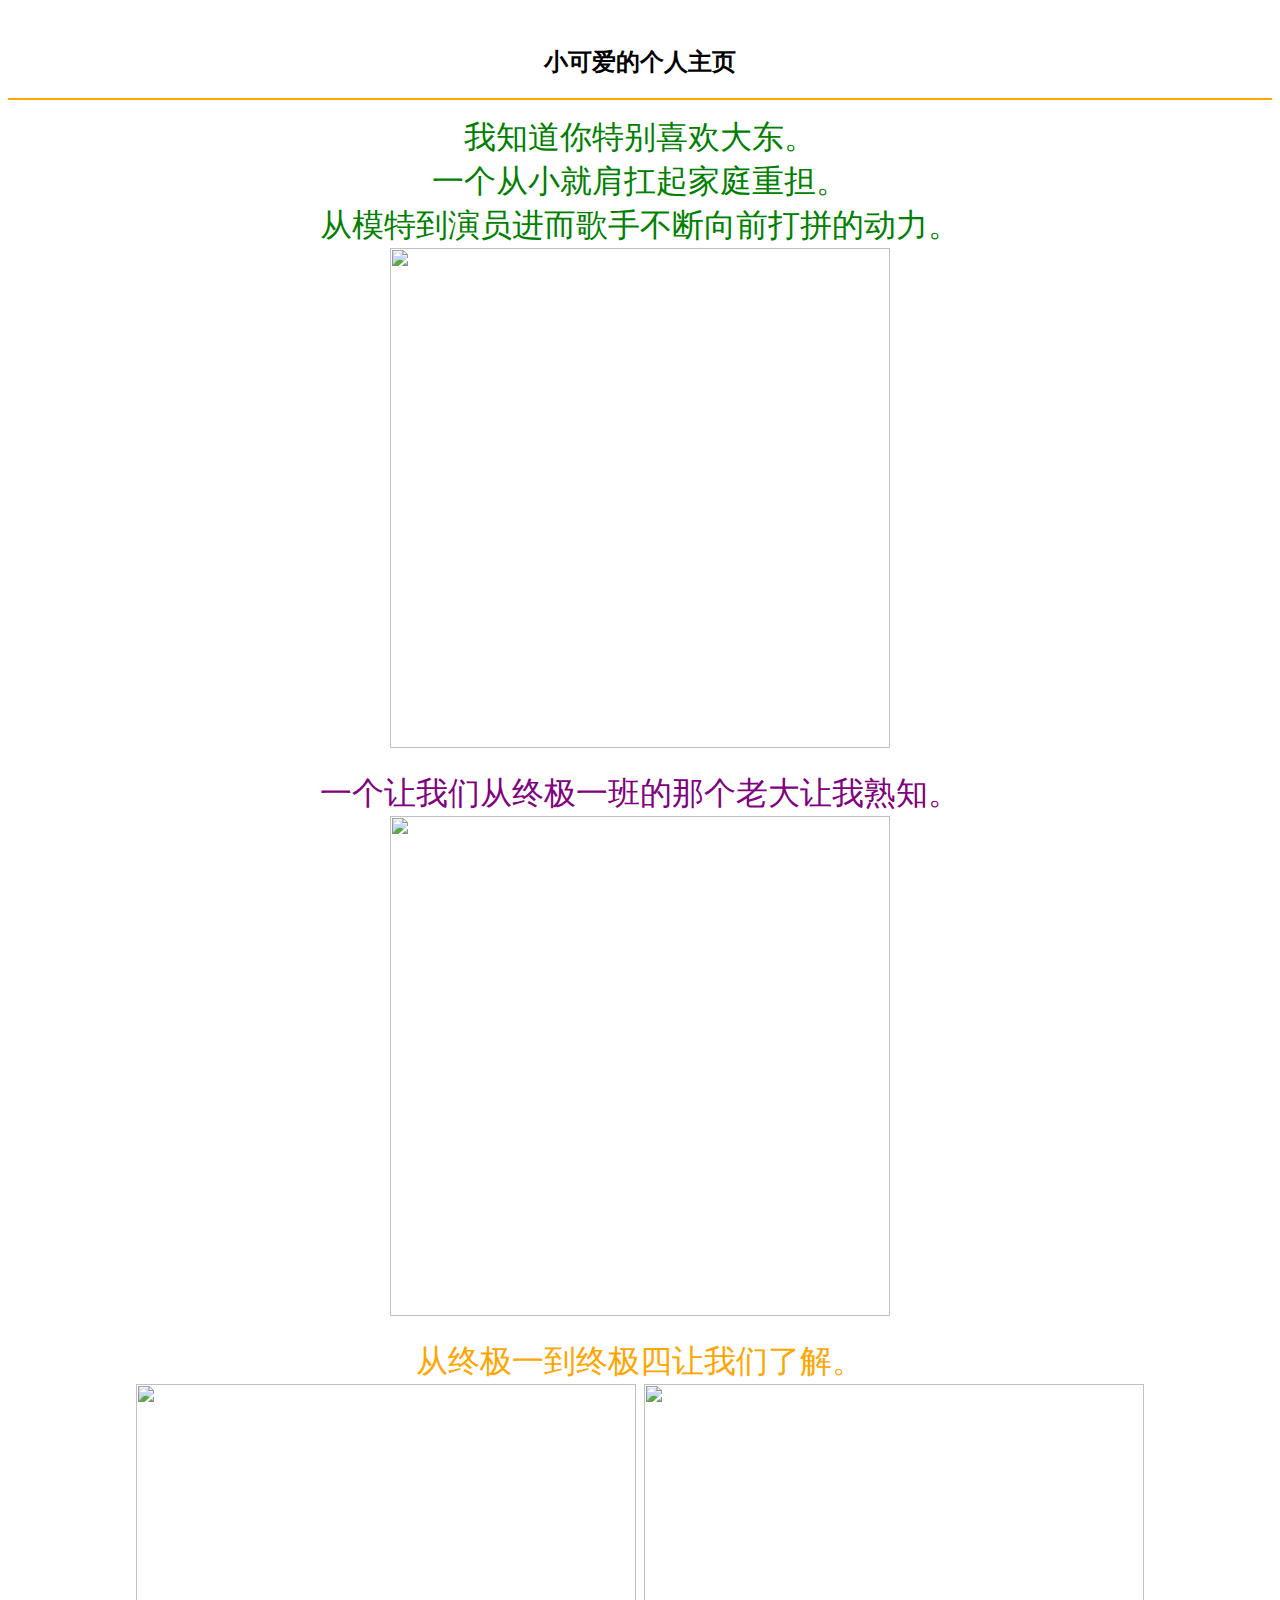
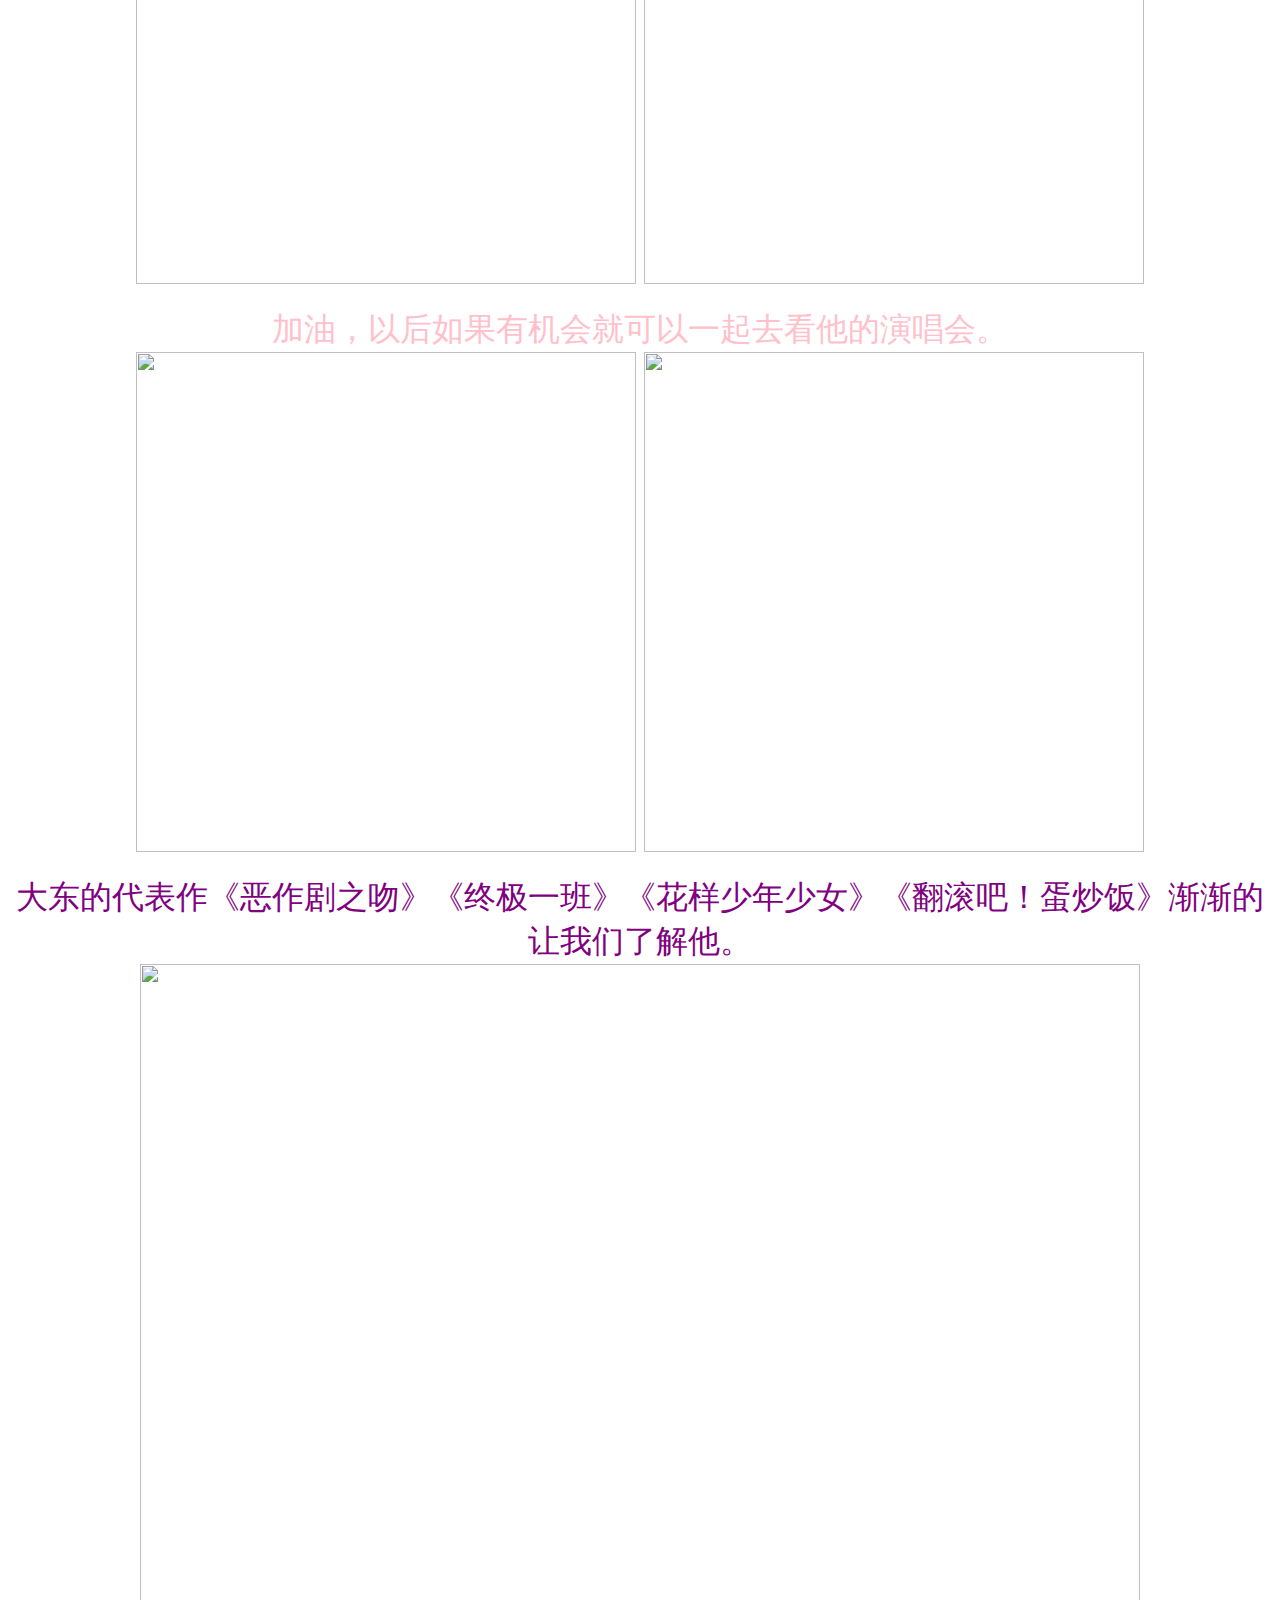
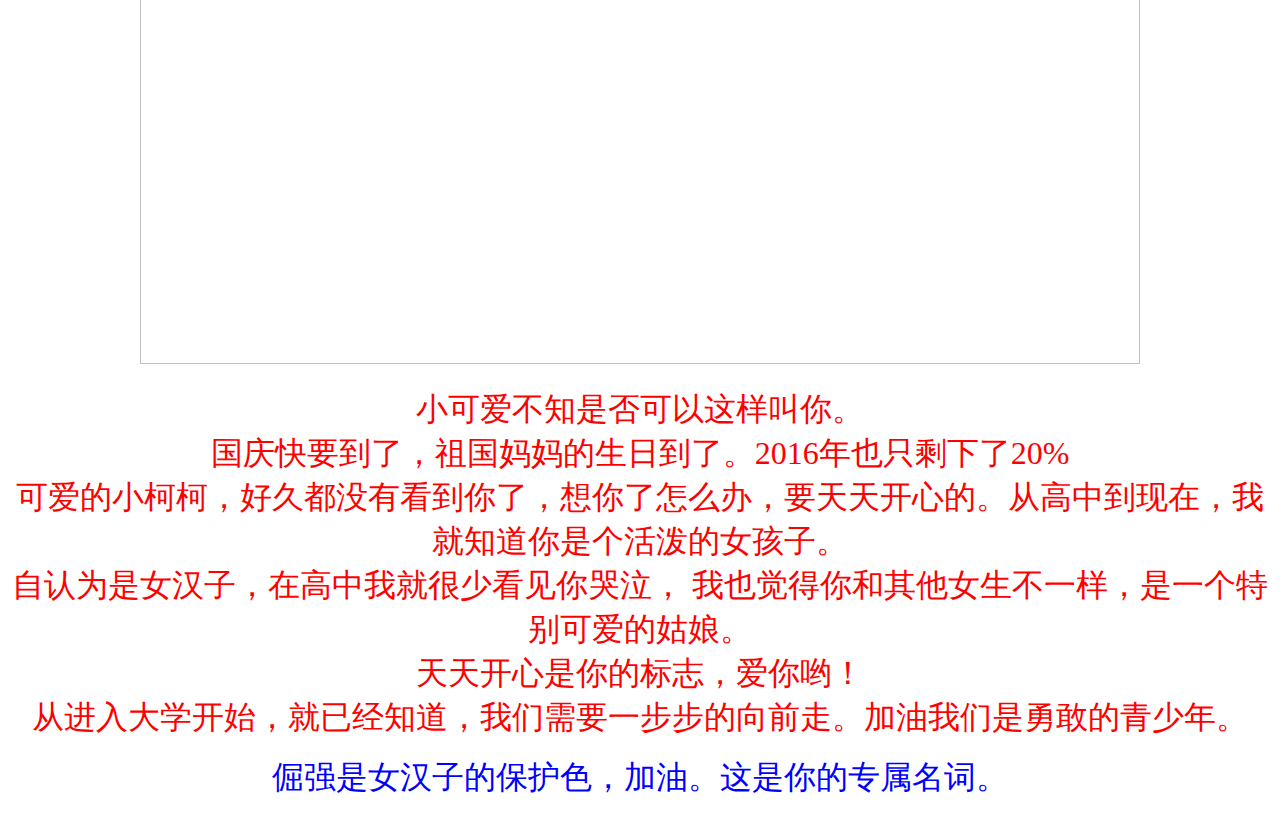
==== duanwen.html @ e625bcde "Create duanwen.html" ====
<!doctype html>
<html>
<head>
<meta charset="utf-8">
<title>小可爱</title>
</head>
<body>
<embed src="汪东城-最温柔的力量(电视剧《只因单身在一起》插曲).mp3"autostart="true"loop="-1"width="0"height="0"></br></embed>
<h2 align="center">小可爱的个人主页</h2>
<hr color="orange">
<p align="center"><font color="green"size="6">我知道你特别喜欢大东。<br>一个从小就肩扛起家庭重担。<br>从模特到演员进而歌手不断向前打拼的动力。</br>
<img src="IMG_0088.JPG"width="500"height="500">
<p align="center"><font color="purple"size="6">一个让我们从终极一班的那个老大让我熟知。</br>
<img src="IMG_0093.JPG"width="500"height="500">
<p align="center"><font color="orange"size="6">从终极一到终极四让我们了解。</br>
<img src="IMG_0090.JPG"width="500"height="500">
<img src="IMG_0094.JPG"width="500"height="500">
<p align="center"><font color="pink"size="6">加油，以后如果有机会就可以一起去看他的演唱会。</br>
<img src="IMG_0091.JPG"width="500"height="500">
<img src="IMG_0092.JPG"width="500"height="500">
<p align="center"><font color="purple"size="6">大东的代表作《恶作剧之吻》《终极一班》《花样少年少女》《翻滚吧！蛋炒饭》渐渐的让我们了解他。</br>
<img src="IMG_0095.JPG"width="1000"height="1000">
<p align="center"><font color="red"size="6">小可爱不知是否可以这样叫你。<br>国庆快要到了，祖国妈妈的生日到了。2016年也只剩下了20%
<br>可爱的小柯柯，好久都没有看到你了，想你了怎么办，要天天开心的。从高中到现在，我就知道你是个活泼的女孩子。<br>自认为是女汉子，在高中我就很少看见你哭泣，
我也觉得你和其他女生不一样，是一个特别可爱的姑娘。<br>天天开心是你的标志，爱你哟！<br>从进入大学开始，就已经知道，我们需要一步步的向前走。加油我们是勇敢的青少年。</br>
<p align="center"><font color="blue"size="6">倔强是女汉子的保护色，加油。这是你的专属名词。</br></font>

</html>
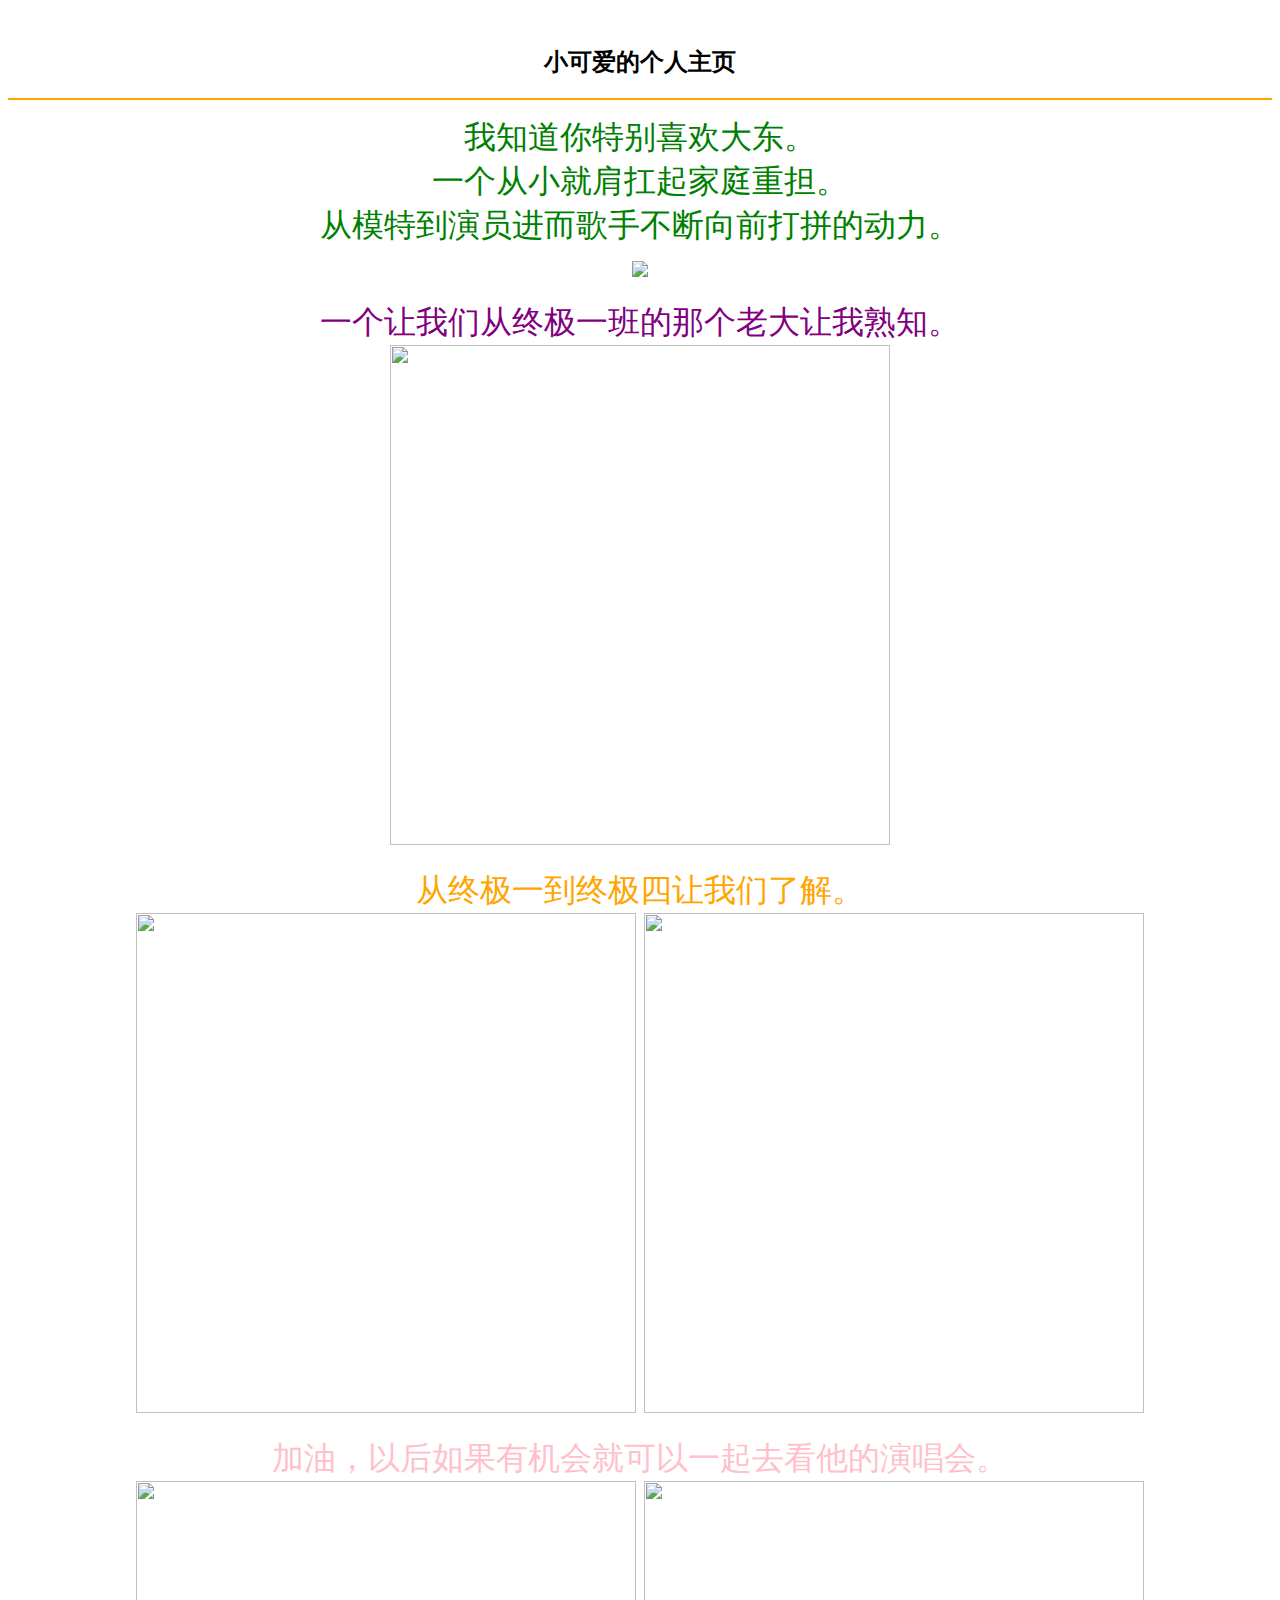
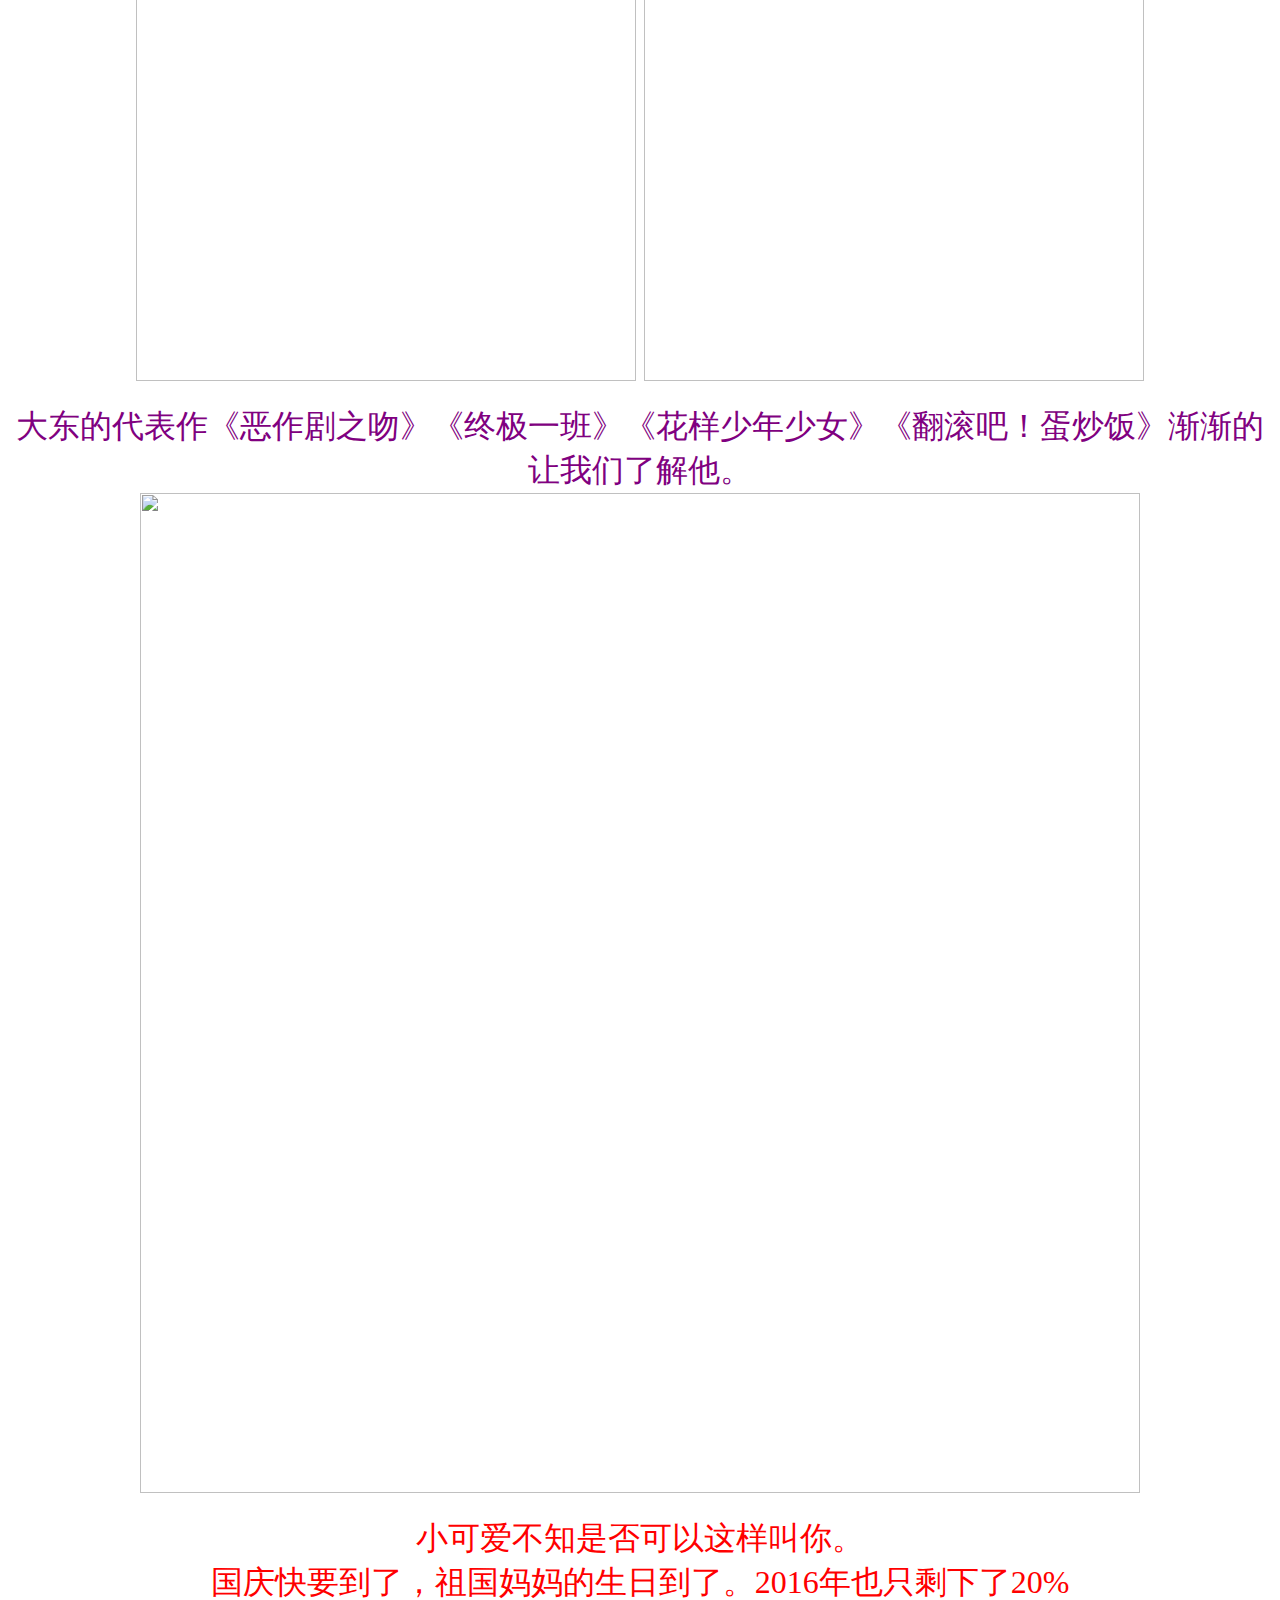
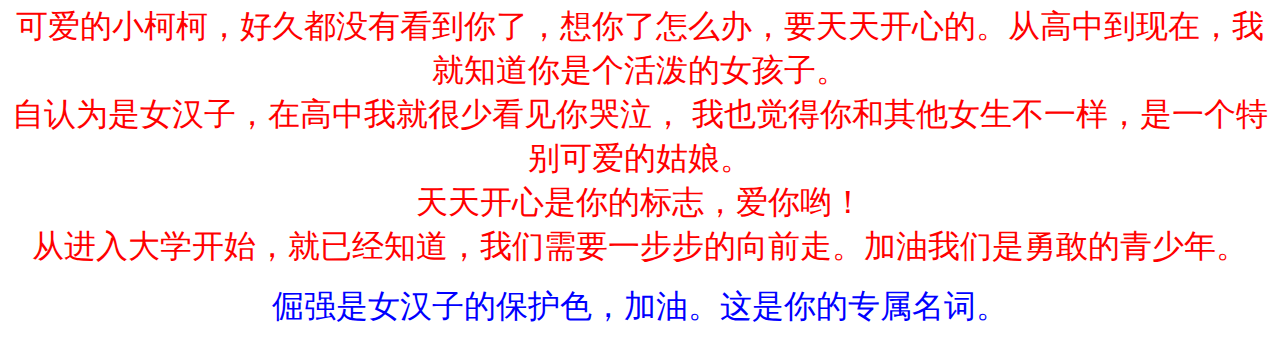
==== commit 0d5aa9ce: "Add files via upload" ====
--- a/duanwen.html
+++ b/duanwen.html
@@ -1,28 +1,28 @@
-<!doctype html>
-<html>
-<head>
-<meta charset="utf-8">
-<title>小可爱</title>
-</head>
-<body>
-<embed src="汪东城-最温柔的力量(电视剧《只因单身在一起》插曲).mp3"autostart="true"loop="-1"width="0"height="0"></br></embed>
-<h2 align="center">小可爱的个人主页</h2>
-<hr color="orange">
-<p align="center"><font color="green"size="6">我知道你特别喜欢大东。<br>一个从小就肩扛起家庭重担。<br>从模特到演员进而歌手不断向前打拼的动力。</br>
-<img src="IMG_0088.JPG"width="500"height="500">
-<p align="center"><font color="purple"size="6">一个让我们从终极一班的那个老大让我熟知。</br>
-<img src="IMG_0093.JPG"width="500"height="500">
-<p align="center"><font color="orange"size="6">从终极一到终极四让我们了解。</br>
-<img src="IMG_0090.JPG"width="500"height="500">
-<img src="IMG_0094.JPG"width="500"height="500">
-<p align="center"><font color="pink"size="6">加油，以后如果有机会就可以一起去看他的演唱会。</br>
-<img src="IMG_0091.JPG"width="500"height="500">
-<img src="IMG_0092.JPG"width="500"height="500">
-<p align="center"><font color="purple"size="6">大东的代表作《恶作剧之吻》《终极一班》《花样少年少女》《翻滚吧！蛋炒饭》渐渐的让我们了解他。</br>
-<img src="IMG_0095.JPG"width="1000"height="1000">
-<p align="center"><font color="red"size="6">小可爱不知是否可以这样叫你。<br>国庆快要到了，祖国妈妈的生日到了。2016年也只剩下了20%
-<br>可爱的小柯柯，好久都没有看到你了，想你了怎么办，要天天开心的。从高中到现在，我就知道你是个活泼的女孩子。<br>自认为是女汉子，在高中我就很少看见你哭泣，
-我也觉得你和其他女生不一样，是一个特别可爱的姑娘。<br>天天开心是你的标志，爱你哟！<br>从进入大学开始，就已经知道，我们需要一步步的向前走。加油我们是勇敢的青少年。</br>
-<p align="center"><font color="blue"size="6">倔强是女汉子的保护色，加油。这是你的专属名词。</br></font>
-
-</html>
+<!doctype html>
+<html>
+<head>
+<meta charset="utf-8">
+<title>小可爱</title>
+</head>
+<body>
+<embed src="mp3/汪东城-最温柔的力量(电视剧《只因单身在一起》插曲).mp3"autostart="true"loop="-1"width="0"height="0"></br></embed>
+<h2 align="center">小可爱的个人主页</h2>
+<hr color="orange">
+<p align="center"><font color="green"size="6">我知道你特别喜欢大东。<br>一个从小就肩扛起家庭重担。<br>从模特到演员进而歌手不断向前打拼的动力。</br>
+<img src="IMG/IMG_0088.JPG"500"height="500">
+<p align="center"><font color="purple"size="6">一个让我们从终极一班的那个老大让我熟知。</br>
+<img src="IMG/IMG_0093.JPG"width="500"height="500">
+<p align="center"><font color="orange"size="6">从终极一到终极四让我们了解。</br>
+<img src="IMG/IMG_0090.JPG"width="500"height="500">
+<img src="IMG/IMG_0094.JPG"width="500"height="500">
+<p align="center"><font color="pink"size="6">加油，以后如果有机会就可以一起去看他的演唱会。</br>
+<img src="IMG/IMG_0091.JPG"width="500"height="500">
+<img src="IMG/IMG_0092.JPG"width="500"height="500">
+<p align="center"><font color="purple"size="6">大东的代表作《恶作剧之吻》《终极一班》《花样少年少女》《翻滚吧！蛋炒饭》渐渐的让我们了解他。</br>
+<img src="IMG/IMG_0095.JPG"width="1000"height="1000">
+<p align="center"><font color="red"size="6">小可爱不知是否可以这样叫你。<br>国庆快要到了，祖国妈妈的生日到了。2016年也只剩下了20%
+<br>可爱的小柯柯，好久都没有看到你了，想你了怎么办，要天天开心的。从高中到现在，我就知道你是个活泼的女孩子。<br>自认为是女汉子，在高中我就很少看见你哭泣，
+我也觉得你和其他女生不一样，是一个特别可爱的姑娘。<br>天天开心是你的标志，爱你哟！<br>从进入大学开始，就已经知道，我们需要一步步的向前走。加油我们是勇敢的青少年。</br>
+<p align="center"><font color="blue"size="6">倔强是女汉子的保护色，加油。这是你的专属名词。</br></font>
+
+</html>
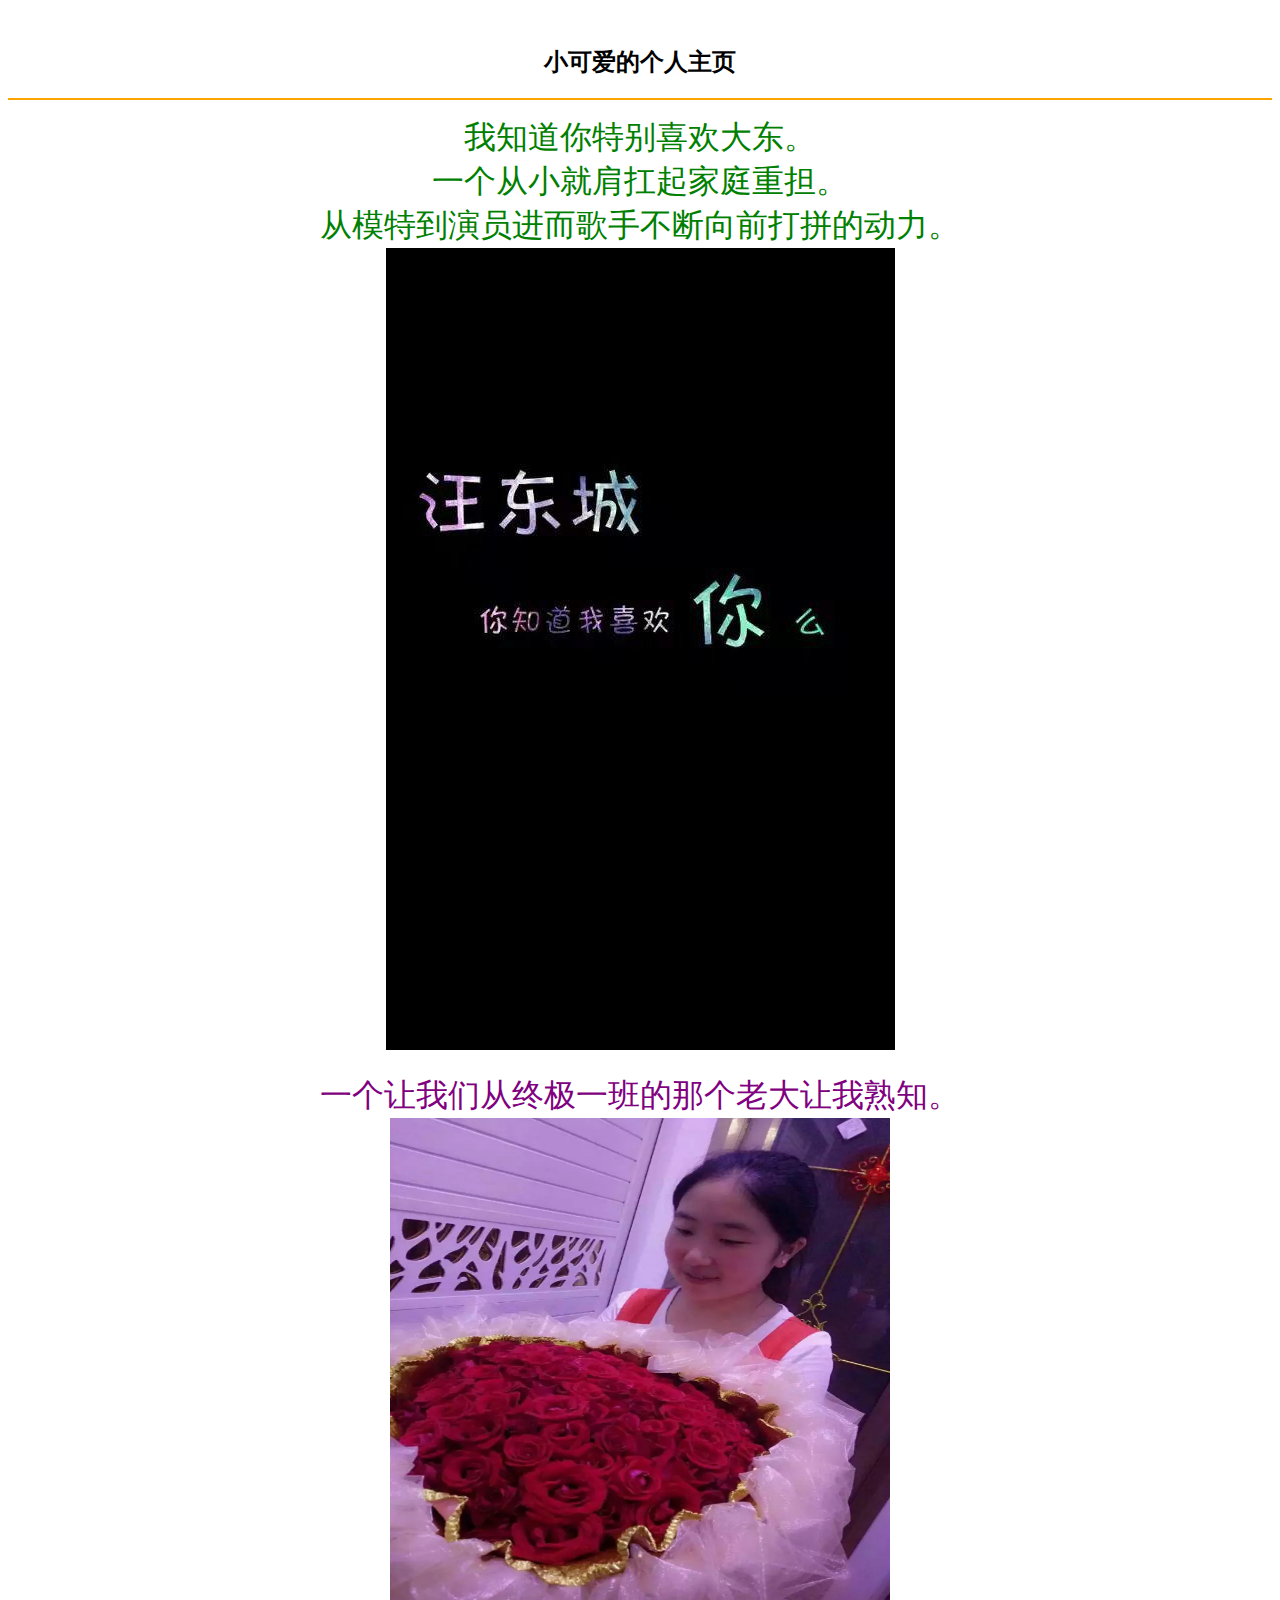
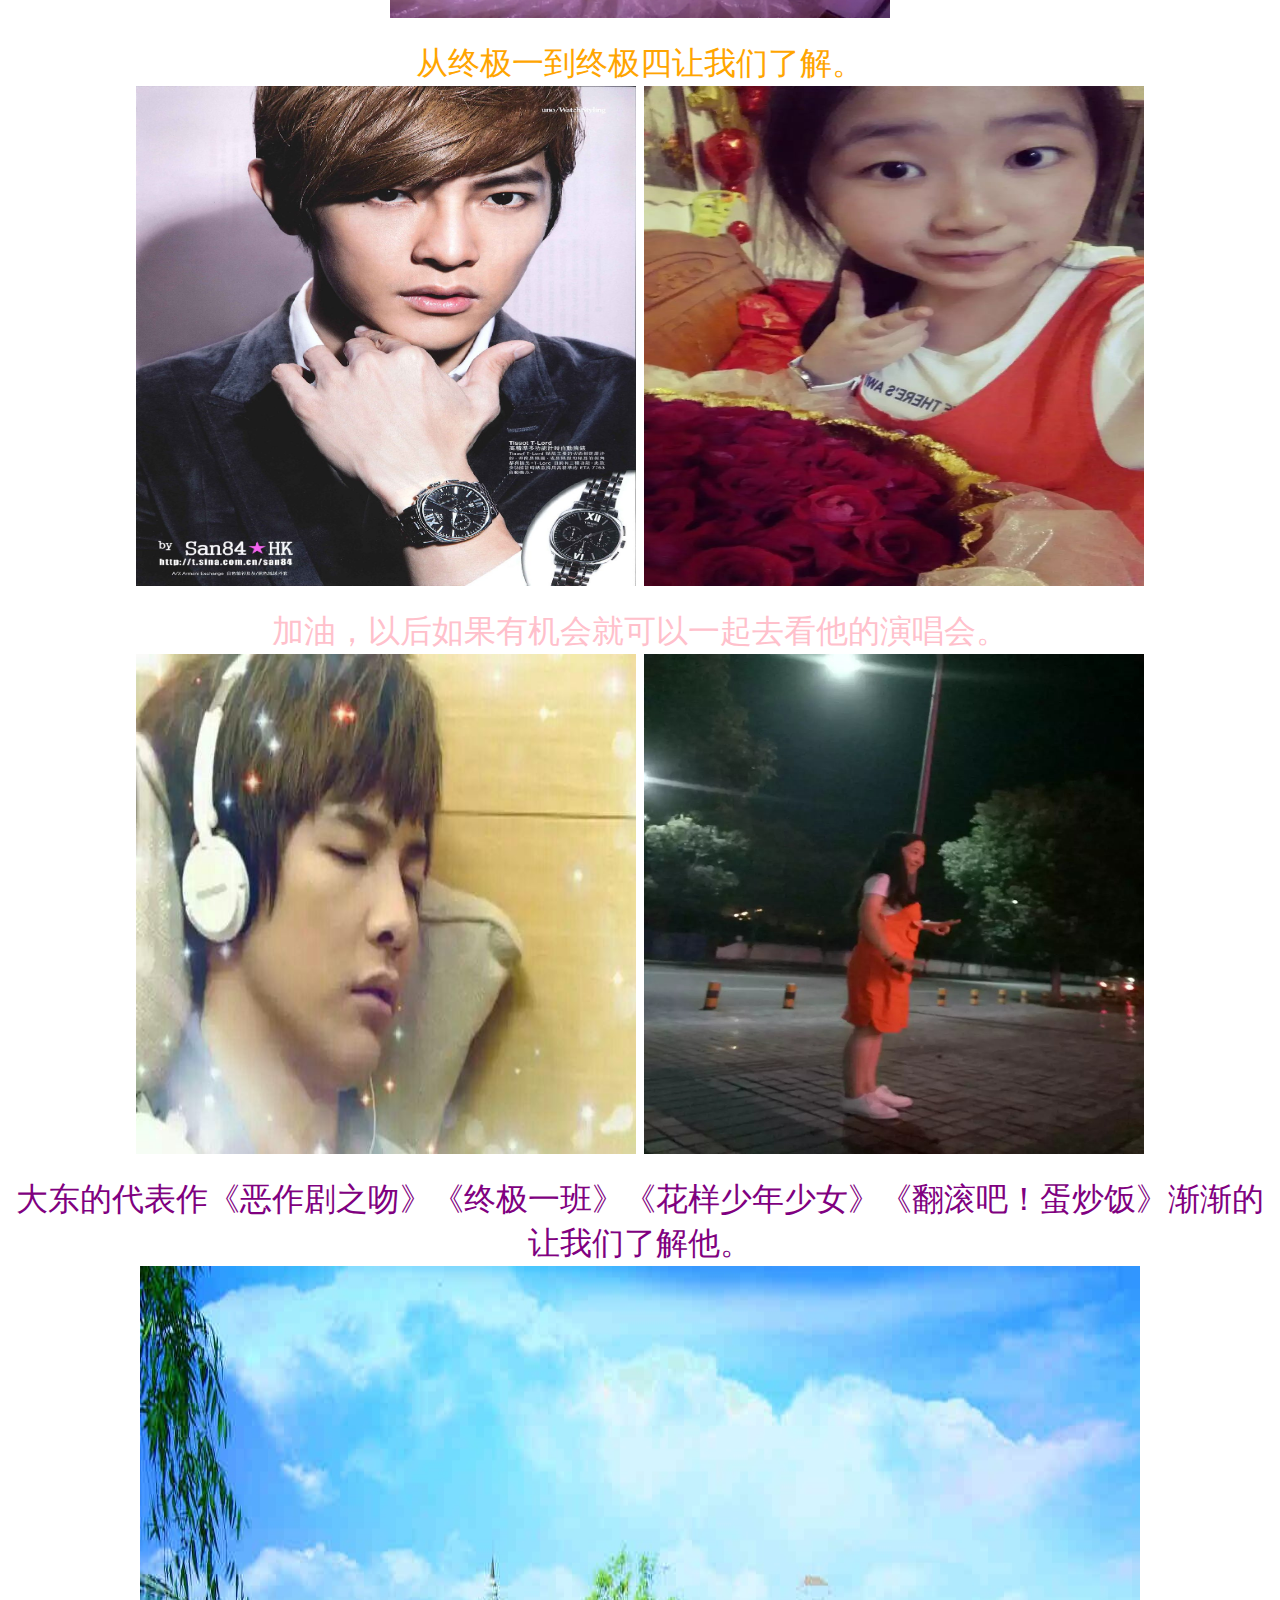
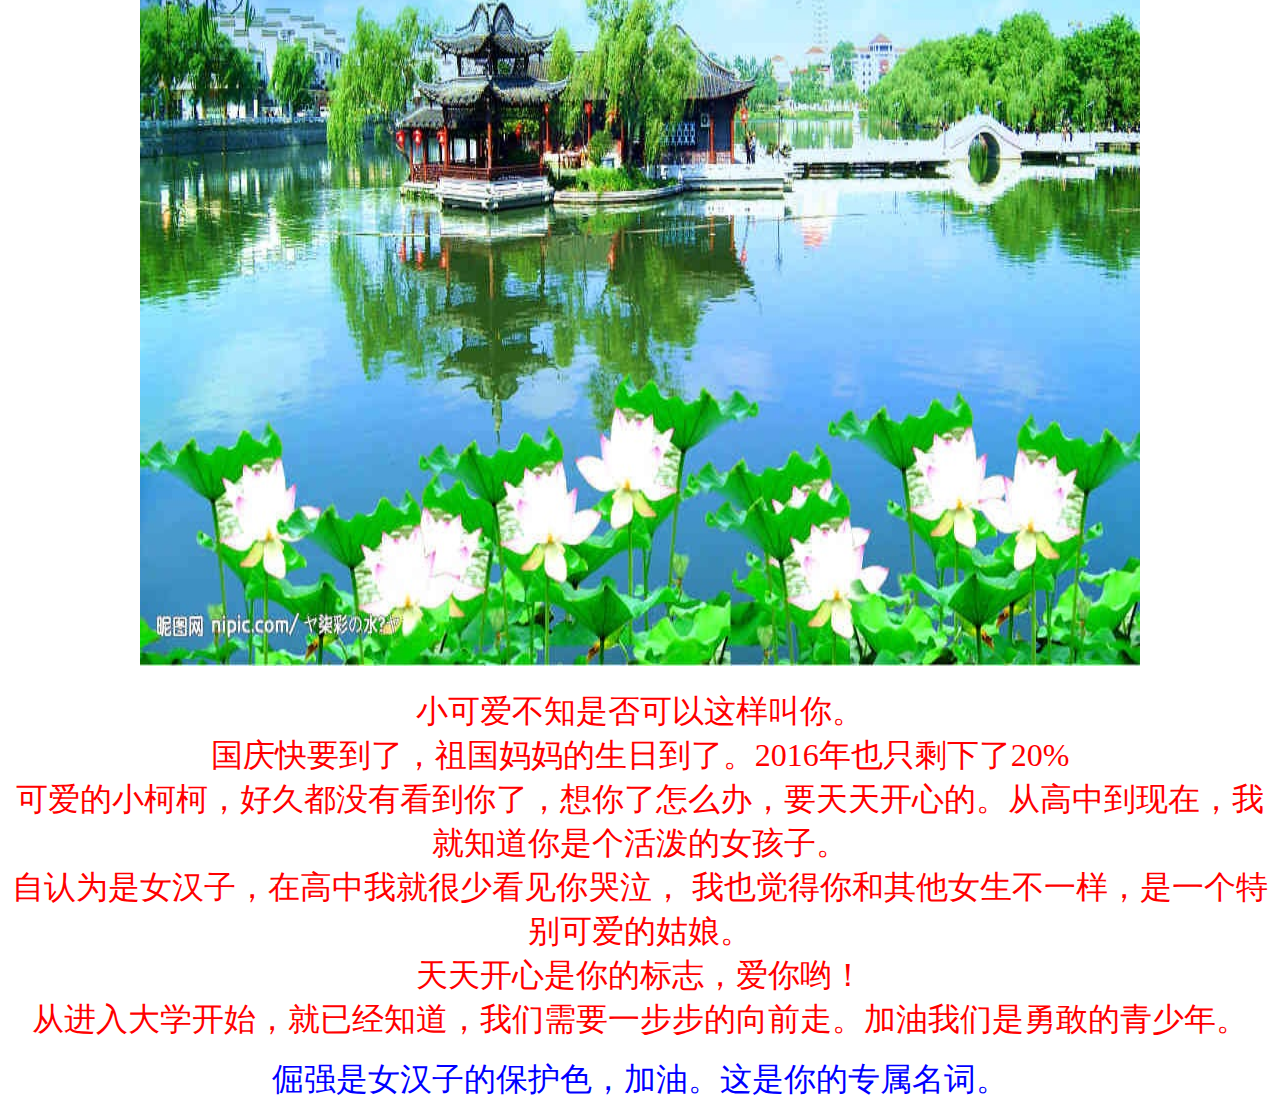
==== commit 1522d39b: "Update duanwen.html" ====
--- a/duanwen.html
+++ b/duanwen.html
@@ -5,21 +5,21 @@
 <title>小可爱</title>
 </head>
 <body>
-<embed src="mp3/汪东城-最温柔的力量(电视剧《只因单身在一起》插曲).mp3"autostart="true"loop="-1"width="0"height="0"></br></embed>
+<embed src="汪东城-最温柔的力量(电视剧《只因单身在一起》插曲).mp3"autostart="true"loop="-1"width="0"height="0"></br></embed>
 <h2 align="center">小可爱的个人主页</h2>
 <hr color="orange">
 <p align="center"><font color="green"size="6">我知道你特别喜欢大东。<br>一个从小就肩扛起家庭重担。<br>从模特到演员进而歌手不断向前打拼的动力。</br>
-<img src="IMG/IMG_0088.JPG"500"height="500">
+<img src="IMG_0088.JPG"500"height="500">
 <p align="center"><font color="purple"size="6">一个让我们从终极一班的那个老大让我熟知。</br>
-<img src="IMG/IMG_0093.JPG"width="500"height="500">
+<img src="IMG_0093.JPG"width="500"height="500">
 <p align="center"><font color="orange"size="6">从终极一到终极四让我们了解。</br>
-<img src="IMG/IMG_0090.JPG"width="500"height="500">
-<img src="IMG/IMG_0094.JPG"width="500"height="500">
+<img src="IMG_0090.JPG"width="500"height="500">
+<img src="IMG_0094.JPG"width="500"height="500">
 <p align="center"><font color="pink"size="6">加油，以后如果有机会就可以一起去看他的演唱会。</br>
-<img src="IMG/IMG_0091.JPG"width="500"height="500">
-<img src="IMG/IMG_0092.JPG"width="500"height="500">
+<img src="IMG_0091.JPG"width="500"height="500">
+<img src="IMG_0092.JPG"width="500"height="500">
 <p align="center"><font color="purple"size="6">大东的代表作《恶作剧之吻》《终极一班》《花样少年少女》《翻滚吧！蛋炒饭》渐渐的让我们了解他。</br>
-<img src="IMG/IMG_0095.JPG"width="1000"height="1000">
+<img src="IMG_0095.JPG"width="1000"height="1000">
 <p align="center"><font color="red"size="6">小可爱不知是否可以这样叫你。<br>国庆快要到了，祖国妈妈的生日到了。2016年也只剩下了20%
 <br>可爱的小柯柯，好久都没有看到你了，想你了怎么办，要天天开心的。从高中到现在，我就知道你是个活泼的女孩子。<br>自认为是女汉子，在高中我就很少看见你哭泣，
 我也觉得你和其他女生不一样，是一个特别可爱的姑娘。<br>天天开心是你的标志，爱你哟！<br>从进入大学开始，就已经知道，我们需要一步步的向前走。加油我们是勇敢的青少年。</br>
